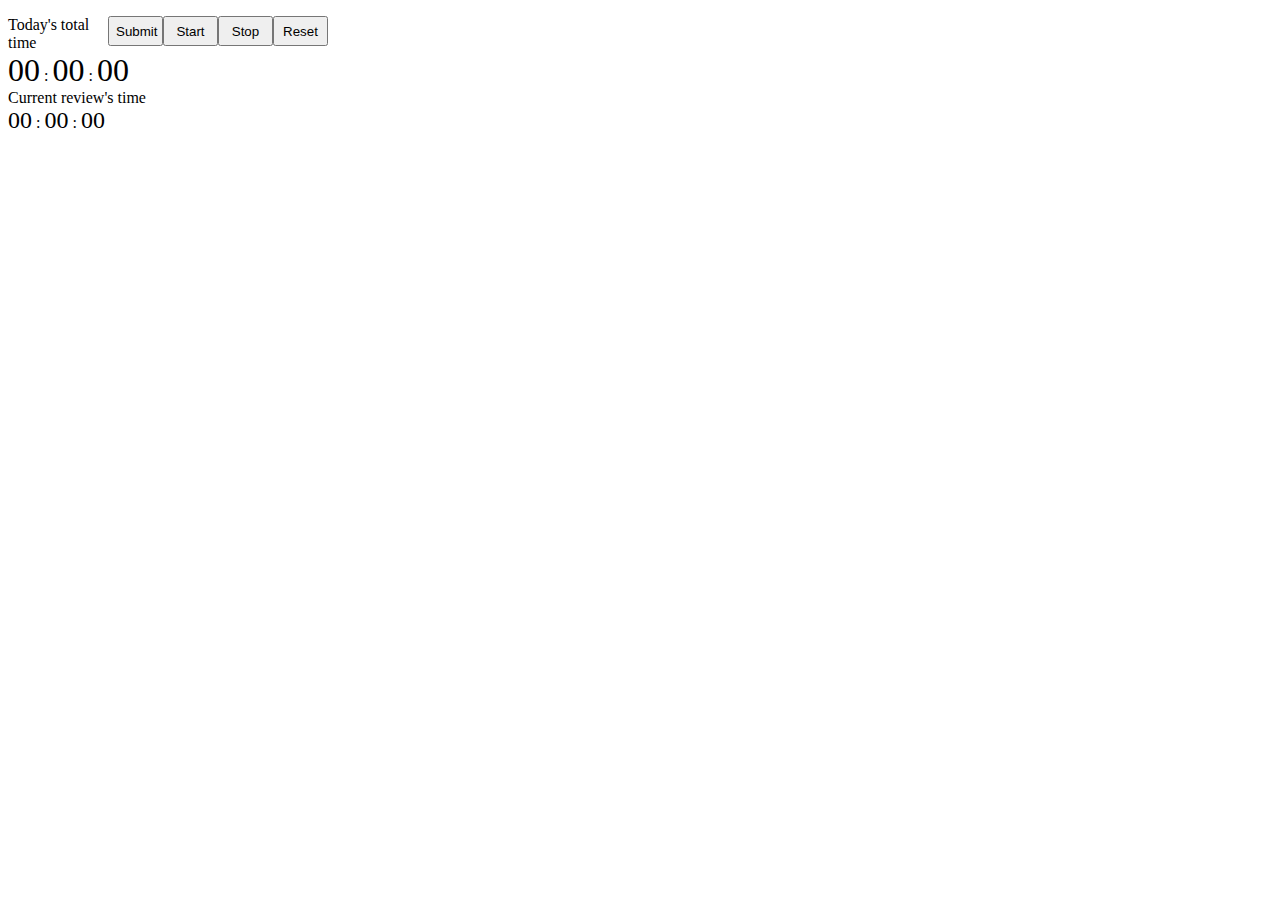
==== popup.html @ c5893302 "Add files via upload" ====
<!DOCTYPE html>
<html lang="en">
	<head>
		<link rel="stylesheet" href="button.css" />
		<meta charset="UTF-8" />
		<meta http-equiv="X-UA-Compatible" content="IE=edge" />
		<meta name="viewport" content="width=device-width, initial-scale=1.0" />
		<title>Document</title>
	</head>
	<body>
		<div class="container">
			<p>
				<button id="button-reset">Reset</button>
				<button id="button-stop">Stop</button>
				<button id="button-start">Start</button>
				<button id="button-submit">Submit</button>

				<div class="text">Today's total time</div>

				<span id="totalHours">00</span> : <span id="totalMinutes">00</span> :
				<span id="totalSeconds">00</span>

				<div class="text">Current review's time</div>

				<span id="reviewHours">00</span> : <span id="reviewMinutes">00</span> :
				<span id="reviewSeconds">00</span>
			</p>
		</div>

		<!-- <div class="container">
			<button id="colorChange"></button>
			<div id="buttonDiv"></div>
			<div>
				<p>Choose a background color 🌈</p>
			</div>
		</div> -->
		<script src="popup.js"></script>
	</body>
</html>
---- button.css ----
/*
html body {
	background: url();
}
*/
.container {
	width: 320px;
	height: 170px;
}

button {
	float: right;
	width: 55px;
	height: 30px;
}
#totalMinutes,
#totalHours,
#totalSeconds {
	font-size: 2rem;
}
#reviewMinutes,
#reviewHours,
#reviewSeconds {
	font-size: 1.5rem;
}

.text {
	font-size: 1rem;
}
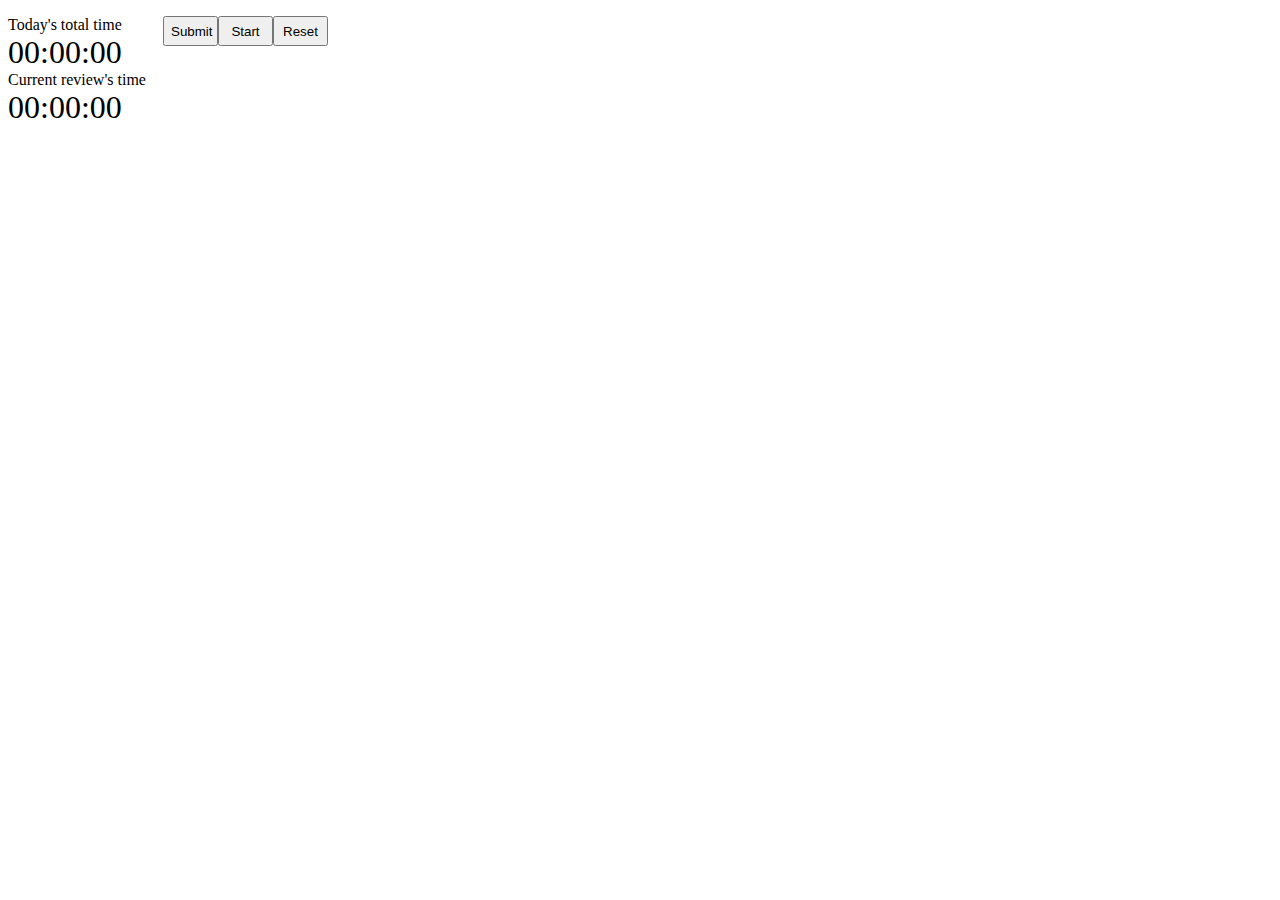
==== commit c5e1c38a: "Add files via upload" ====
--- a/popup.html
+++ b/popup.html
@@ -11,19 +11,19 @@
 		<div class="container">
 			<p>
 				<button id="button-reset">Reset</button>
-				<button id="button-stop">Stop</button>
 				<button id="button-start">Start</button>
 				<button id="button-submit">Submit</button>
 
 				<div class="text">Today's total time</div>
 
-				<span id="totalHours">00</span> : <span id="totalMinutes">00</span> :
-				<span id="totalSeconds">00</span>
+				<!-- <span id="totalHours">00</span> : <span id="totalMinutes">00</span> :
+				<span id="totalSeconds">00</span> -->
+				<span id="timeTotal">00:00:00</span>
 
 				<div class="text">Current review's time</div>
-
-				<span id="reviewHours">00</span> : <span id="reviewMinutes">00</span> :
-				<span id="reviewSeconds">00</span>
+				<span id="timeReview">00:00:00</span>
+				<!-- <span id="reviewHours">00</span> : <span id="reviewMinutes">00</span> :
+				<span id="reviewSeconds">00</span> -->
 			</p>
 		</div>
 
--- a/button.css
+++ b/button.css
@@ -13,15 +13,15 @@
 	width: 55px;
 	height: 30px;
 }
+#timeReview,
+#timeTotal,
 #totalMinutes,
 #totalHours,
 #totalSeconds {
 	font-size: 2rem;
 }
-#reviewMinutes,
-#reviewHours,
-#reviewSeconds {
-	font-size: 1.5rem;
+#time {
+	font-size: 1.7rem;
 }
 
 .text {
